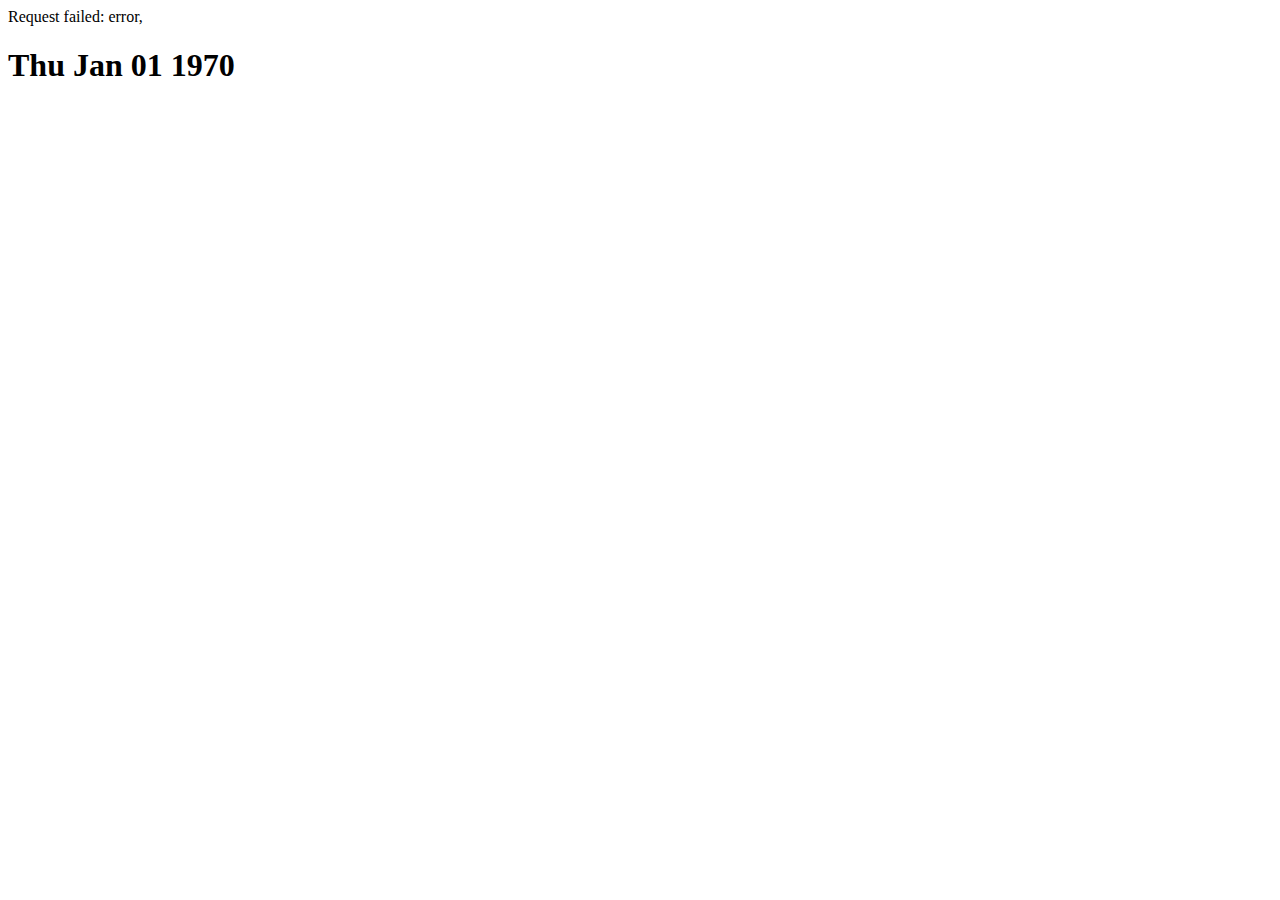
==== day.html @ 41f90ba4 "Show top stories for a single day" ====
<!DOCTYPE html>
<html>
  <head>
    <title>HN top stories</title>
    <link rel="shortcut icon" href="favicon.ico">
    <link href="main.css" rel="stylesheet" media="screen">
    <script src="//ajax.googleapis.com/ajax/libs/jquery/1.11.0/jquery.min.js"></script>
    <script>window.jQuery || document.write('<script src="jquery-1.11.0.min.js">\x3C/script>')</script>
    <script src="day.js"></script>
  </head>
  <body>
    <div class="container">
      <h1 id="date"></h1>
      <ul id="stories">
      </ul>
    </div>
  </body>
</html>
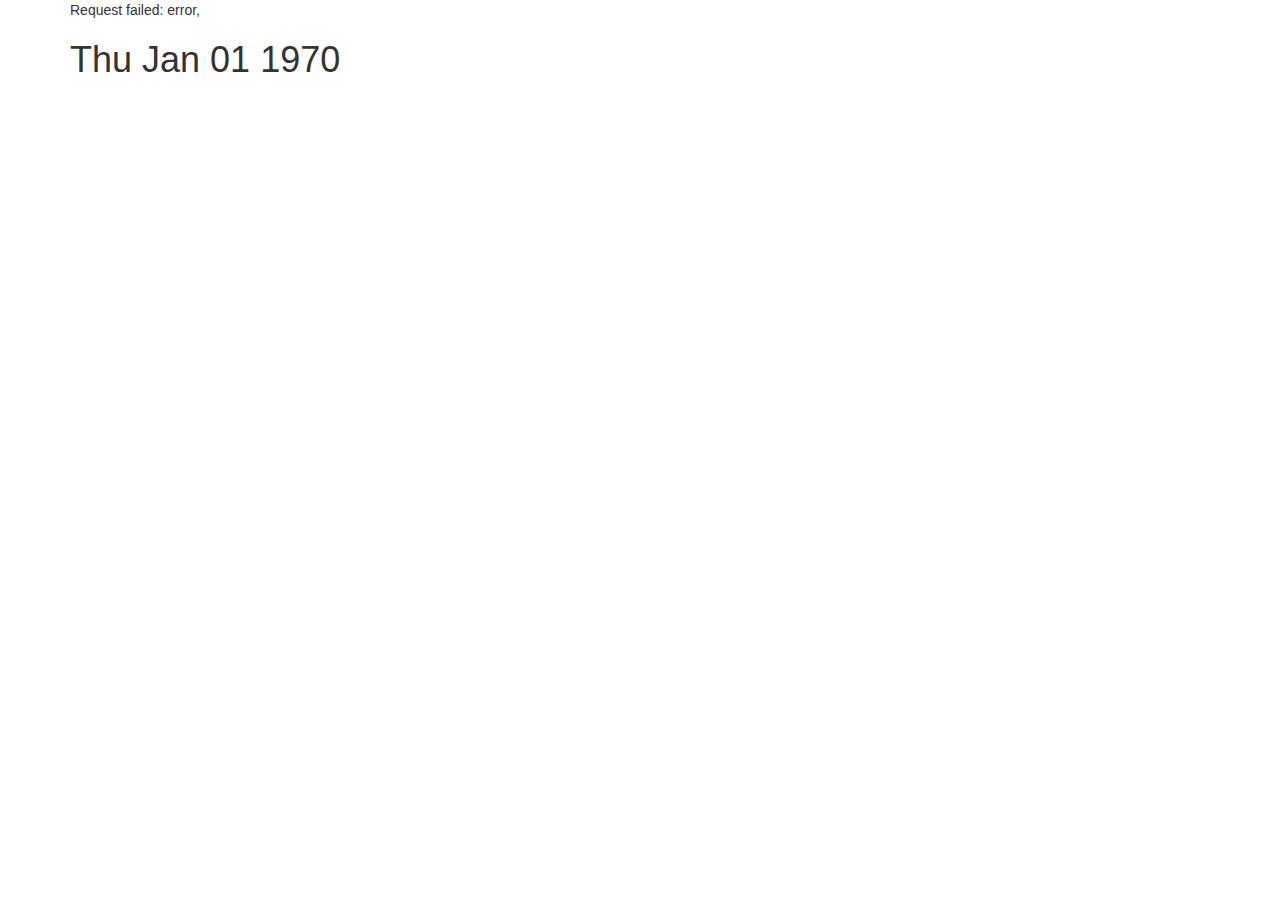
==== commit a90d41ed: "Add bootstrap" ====
--- a/day.html
+++ b/day.html
@@ -1,6 +1,10 @@
 <!DOCTYPE html>
-<html>
+<html lang="en">
   <head>
+    <meta charset="utf-8">
+    <meta http-equiv="X-UA-Compatible" content="IE=edge">
+    <meta name="viewport" content="width=device-width, initial-scale=1">
+    <link href="bootstrap.min.css" rel="stylesheet">
     <title>HN top stories</title>
     <link rel="shortcut icon" href="favicon.ico">
     <link href="main.css" rel="stylesheet" media="screen">
--- a/main.css
+++ b/main.css
@@ -0,0 +1,7 @@
+p.title {
+  margin-bottom: 0;
+}
+
+#stories {
+  list-style: none;
+}